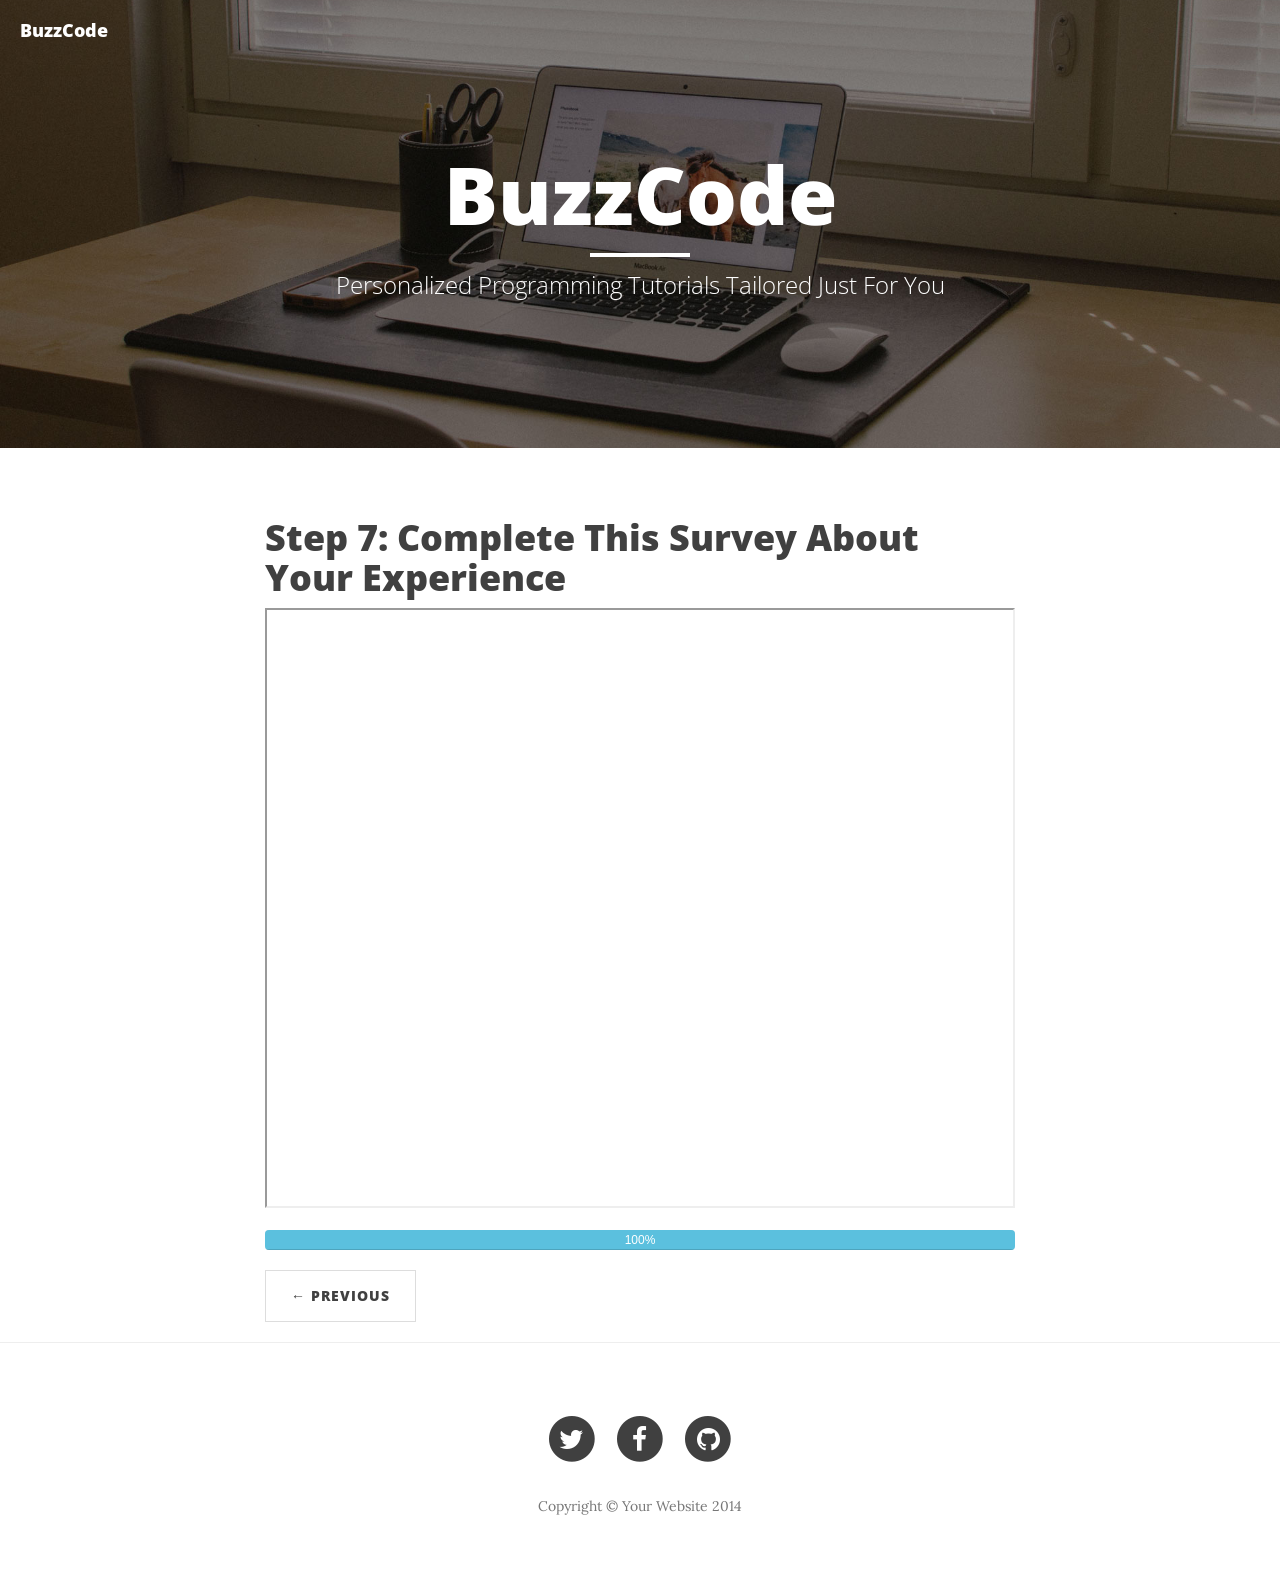
==== completion.html @ 2a8ae576 "First Commit" ====
<!DOCTYPE html>
<html lang="en">

<head>

    <meta charset="utf-8">
    <meta http-equiv="X-UA-Compatible" content="IE=edge">
    <meta name="viewport" content="width=device-width, initial-scale=1">
    <meta name="description" content="">
    <meta name="author" content="">

    <title>BuzzCode</title>

    <!-- Bootstrap Core CSS -->
    <link href="css/bootstrap.min.css" rel="stylesheet">

    <!-- Custom CSS -->
    <link href="css/clean-blog.min.css" rel="stylesheet">

    <!-- Custom Fonts -->
    <link href="http://maxcdn.bootstrapcdn.com/font-awesome/4.1.0/css/font-awesome.min.css" rel="stylesheet" type="text/css">
    <link href='http://fonts.googleapis.com/css?family=Lora:400,700,400italic,700italic' rel='stylesheet' type='text/css'>
    <link href='http://fonts.googleapis.com/css?family=Open+Sans:300italic,400italic,600italic,700italic,800italic,400,300,600,700,800' rel='stylesheet' type='text/css'>

</head>

<body>

    <!-- Navigation -->
    <nav class="navbar navbar-default navbar-custom navbar-fixed-top">
        <div class="container-fluid">
            <!-- Brand and toggle get grouped for better mobile display -->
            <div class="navbar-header page-scroll">
                <button type="button" class="navbar-toggle" data-toggle="collapse" data-target="#bs-example-navbar-collapse-1">
                    <span class="sr-only">Toggle navigation</span>
                    <span class="icon-bar"></span>
                    <span class="icon-bar"></span>
                    <span class="icon-bar"></span>
                </button>
                <a class="navbar-brand" href="index.html">BuzzCode</a>
            </div>

        </div>
        <!-- /.container -->
    </nav>

    <!-- Page Header -->
    <!-- Set your background image for this header on the line below. -->
    <header class="intro-header" style="background-image: url('img/home-bg.jpg')">
        <div class="container">
            <div class="row">
                <div class="col-lg-8 col-lg-offset-2 col-md-10 col-md-offset-1">
                    <div class="site-heading">
                        <h1>BuzzCode</h1>
                        <hr class="small">
                        <span class="subheading">Personalized Programming Tutorials Tailored Just For You</span>
                    </div>
                </div>
            </div>
        </div>
    </header>

    <!-- Main Content -->
    
    <div class="container">
        <div class="row">
            <div class="col-lg-8 col-lg-offset-2 col-md-10 col-md-offset-1">
                <div class="text-vertical-center">
                    <h1>Step 7: Complete This Survey About Your Experience</h1>
                    <iframe style="width:100%; height:600px" src="https://docs.google.com/a/stanford.edu/forms/d/15JzV7O6pf1EB53B_XSJsMluKM8Wv4ZjY4AjzYRcASlE/viewform"></iframe>

                    <div style="margin-top:15px; font-family:Helvetica;" class="progress">
                      <div class="progress-bar progress-bar-info" role="progressbar" aria-valuenow="50"
                      aria-valuemin="0" aria-valuemax="100" style="width:100%"> 100%
                        </div>
                </div>
              <ul class="pager">
                <li class="previous">
                    <a href="./buzz-editor-animal.html">&larr; Previous</a>
                </li>
            </ul>
        </div>
    </div>
</div>
</div>


<hr>

<!-- Footer -->
<footer>
    <div class="container">
        <div class="row">
            <div class="col-lg-8 col-lg-offset-2 col-md-10 col-md-offset-1">
                <ul class="list-inline text-center">
                    <li>

                        <a href="#">
                            <span class="fa-stack fa-lg">
                                <i class="fa fa-circle fa-stack-2x"></i>
                                <i class="fa fa-twitter fa-stack-1x fa-inverse"></i>
                            </span>
                        </a>
                    </li>
                    <li>
                        <a href="#">
                            <span class="fa-stack fa-lg">
                                <i class="fa fa-circle fa-stack-2x"></i>
                                <i class="fa fa-facebook fa-stack-1x fa-inverse"></i>
                            </span>
                        </a>
                    </li>
                    <li>
                        <a href="#">
                            <span class="fa-stack fa-lg">
                                <i class="fa fa-circle fa-stack-2x"></i>
                                <i class="fa fa-github fa-stack-1x fa-inverse"></i>
                            </span>
                        </a>
                    </li>
                </ul>
                <p class="copyright text-muted">Copyright &copy; Your Website 2014</p>
            </div>
        </div>
    </div>
</footer>

<!-- jQuery -->
<script src="js/jquery.js"></script>

<!-- Bootstrap Core JavaScript -->
<script src="js/bootstrap.min.js"></script>

<!-- Custom Theme JavaScript -->
<script src="js/clean-blog.min.js"></script>

</body>

</html>
---- css/clean-blog.min.css ----
/*!
 * Clean Blog v1.0.0 (http://startbootstrap.com)
 * Copyright 2014 Start Bootstrap
 * Licensed under Apache 2.0 (https://github.com/IronSummitMedia/startbootstrap/blob/gh-pages/LICENSE)
 */

body{font-family:Lora,'Times New Roman',serif;font-size:20px;color:#404040}p{line-height:1.5;margin:30px 0}p a{text-decoration:underline}h1,h2,h3,h4,h5,h6{font-family:'Open Sans','Helvetica Neue',Helvetica,Arial,sans-serif;font-weight:800}a{color:#404040}a:hover,a:focus{color:#0085a1}a img:hover,a img:focus{cursor:zoom-in}blockquote{color:gray;font-style:italic}hr.small{max-width:100px;margin:15px auto;border-width:4px;border-color:#fff}.navbar-custom{position:absolute;top:0;left:0;width:100%;z-index:3;font-family:'Open Sans','Helvetica Neue',Helvetica,Arial,sans-serif}.navbar-custom .navbar-brand{font-weight:800}.navbar-custom .nav li a{text-transform:uppercase;font-size:12px;font-weight:800;letter-spacing:1px}@media only screen and (min-width:768px){.navbar-custom{background:0 0;border-bottom:1px solid transparent}.navbar-custom .navbar-brand{color:#fff;padding:20px}.navbar-custom .navbar-brand:hover,.navbar-custom .navbar-brand:focus{color:rgba(255,255,255,.8)}.navbar-custom .nav li a{color:#fff;padding:20px}.navbar-custom .nav li a:hover,.navbar-custom .nav li a:focus{color:rgba(255,255,255,.8)}}@media only screen and (min-width:1170px){.navbar-custom{-webkit-transition:background-color .3s;-moz-transition:background-color .3s;transition:background-color .3s;-webkit-transform:translate3d(0,0,0);-moz-transform:translate3d(0,0,0);-ms-transform:translate3d(0,0,0);-o-transform:translate3d(0,0,0);transform:translate3d(0,0,0);-webkit-backface-visibility:hidden;backface-visibility:hidden}.navbar-custom.is-fixed{position:fixed;top:-61px;background-color:rgba(255,255,255,.9);border-bottom:1px solid #f2f2f2;-webkit-transition:-webkit-transform .3s;-moz-transition:-moz-transform .3s;transition:transform .3s}.navbar-custom.is-fixed .navbar-brand{color:#404040}.navbar-custom.is-fixed .navbar-brand:hover,.navbar-custom.is-fixed .navbar-brand:focus{color:#0085a1}.navbar-custom.is-fixed .nav li a{color:#404040}.navbar-custom.is-fixed .nav li a:hover,.navbar-custom.is-fixed .nav li a:focus{color:#0085a1}.navbar-custom.is-visible{-webkit-transform:translate3d(0,100%,0);-moz-transform:translate3d(0,100%,0);-ms-transform:translate3d(0,100%,0);-o-transform:translate3d(0,100%,0);transform:translate3d(0,100%,0)}}.intro-header{background-color:gray;background:no-repeat center center;background-attachment:scroll;-webkit-background-size:cover;-moz-background-size:cover;background-size:cover;-o-background-size:cover;margin-bottom:50px}.intro-header .site-heading,.intro-header .post-heading,.intro-header .page-heading{padding:100px 0 50px;color:#fff}@media only screen and (min-width:768px){.intro-header .site-heading,.intro-header .post-heading,.intro-header .page-heading{padding:150px 0}}.intro-header .site-heading,.intro-header .page-heading{text-align:center}.intro-header .site-heading h1,.intro-header .page-heading h1{margin-top:0;font-size:50px}.intro-header .site-heading .subheading,.intro-header .page-heading .subheading{font-size:24px;line-height:1.1;display:block;font-family:'Open Sans','Helvetica Neue',Helvetica,Arial,sans-serif;font-weight:300;margin:10px 0 0}@media only screen and (min-width:768px){.intro-header .site-heading h1,.intro-header .page-heading h1{font-size:80px}}.intro-header .post-heading h1{font-size:35px}.intro-header .post-heading .subheading,.intro-header .post-heading .meta{line-height:1.1;display:block}.intro-header .post-heading .subheading{font-family:'Open Sans','Helvetica Neue',Helvetica,Arial,sans-serif;font-size:24px;margin:10px 0 30px;font-weight:600}.intro-header .post-heading .meta{font-family:Lora,'Times New Roman',serif;font-style:italic;font-weight:300;font-size:20px}.intro-header .post-heading .meta a{color:#fff}@media only screen and (min-width:768px){.intro-header .post-heading h1{font-size:55px}.intro-header .post-heading .subheading{font-size:30px}}.post-preview>a{color:#404040}.post-preview>a:hover,.post-preview>a:focus{text-decoration:none;color:#0085a1}.post-preview>a>.post-title{font-size:30px;margin-top:30px;margin-bottom:10px}.post-preview>a>.post-subtitle{margin:0;font-weight:300;margin-bottom:10px}.post-preview>.post-meta{color:gray;font-size:18px;font-style:italic;margin-top:0}.post-preview>.post-meta>a{text-decoration:none;color:#404040}.post-preview>.post-meta>a:hover,.post-preview>.post-meta>a:focus{color:#0085a1;text-decoration:underline}@media only screen and (min-width:768px){.post-preview>a>.post-title{font-size:36px}}.section-heading{font-size:36px;margin-top:60px;font-weight:700}.caption{text-align:center;font-size:14px;padding:10px;font-style:italic;margin:0;display:block;border-bottom-right-radius:5px;border-bottom-left-radius:5px}footer{padding:50px 0 65px}footer .list-inline{margin:0;padding:0}footer .copyright{font-size:14px;text-align:center;margin-bottom:0}.floating-label-form-group{font-size:14px;position:relative;margin-bottom:0;padding-bottom:.5em;border-bottom:1px solid #eee}.floating-label-form-group input,.floating-label-form-group textarea{z-index:1;position:relative;padding-right:0;padding-left:0;border:none;border-radius:0;font-size:1.5em;background:0 0;box-shadow:none!important;resize:none}.floating-label-form-group label{display:block;z-index:0;position:relative;top:2em;margin:0;font-size:.85em;line-height:1.764705882em;vertical-align:middle;vertical-align:baseline;opacity:0;-webkit-transition:top .3s ease,opacity .3s ease;-moz-transition:top .3s ease,opacity .3s ease;-ms-transition:top .3s ease,opacity .3s ease;transition:top .3s ease,opacity .3s ease}.floating-label-form-group::not(:first-child){padding-left:14px;border-left:1px solid #eee}.floating-label-form-group-with-value label{top:0;opacity:1}.floating-label-form-group-with-focus label{color:#0085a1}form .row:first-child .floating-label-form-group{border-top:1px solid #eee}.btn{font-family:'Open Sans','Helvetica Neue',Helvetica,Arial,sans-serif;text-transform:uppercase;font-size:14px;font-weight:800;letter-spacing:1px;border-radius:0;padding:15px 25px}.btn-lg{font-size:16px;padding:25px 35px}.btn-default:hover,.btn-default:focus{background-color:#0085a1;border:1px solid #0085a1;color:#fff}.pager{margin:20px 0 0}.pager li>a,.pager li>span{font-family:'Open Sans','Helvetica Neue',Helvetica,Arial,sans-serif;text-transform:uppercase;font-size:14px;font-weight:800;letter-spacing:1px;padding:15px 25px;background-color:#fff;border-radius:0}.pager li>a:hover,.pager li>a:focus{color:#fff;background-color:#0085a1;border:1px solid #0085a1}.pager .disabled>a,.pager .disabled>a:hover,.pager .disabled>a:focus,.pager .disabled>span{color:gray;background-color:#404040;cursor:not-allowed}::-moz-selection{color:#fff;text-shadow:none;background:#0085a1}::selection{color:#fff;text-shadow:none;background:#0085a1}img::selection{color:#fff;background:0 0}img::-moz-selection{color:#fff;background:0 0}body{webkit-tap-highlight-color:#0085a1}
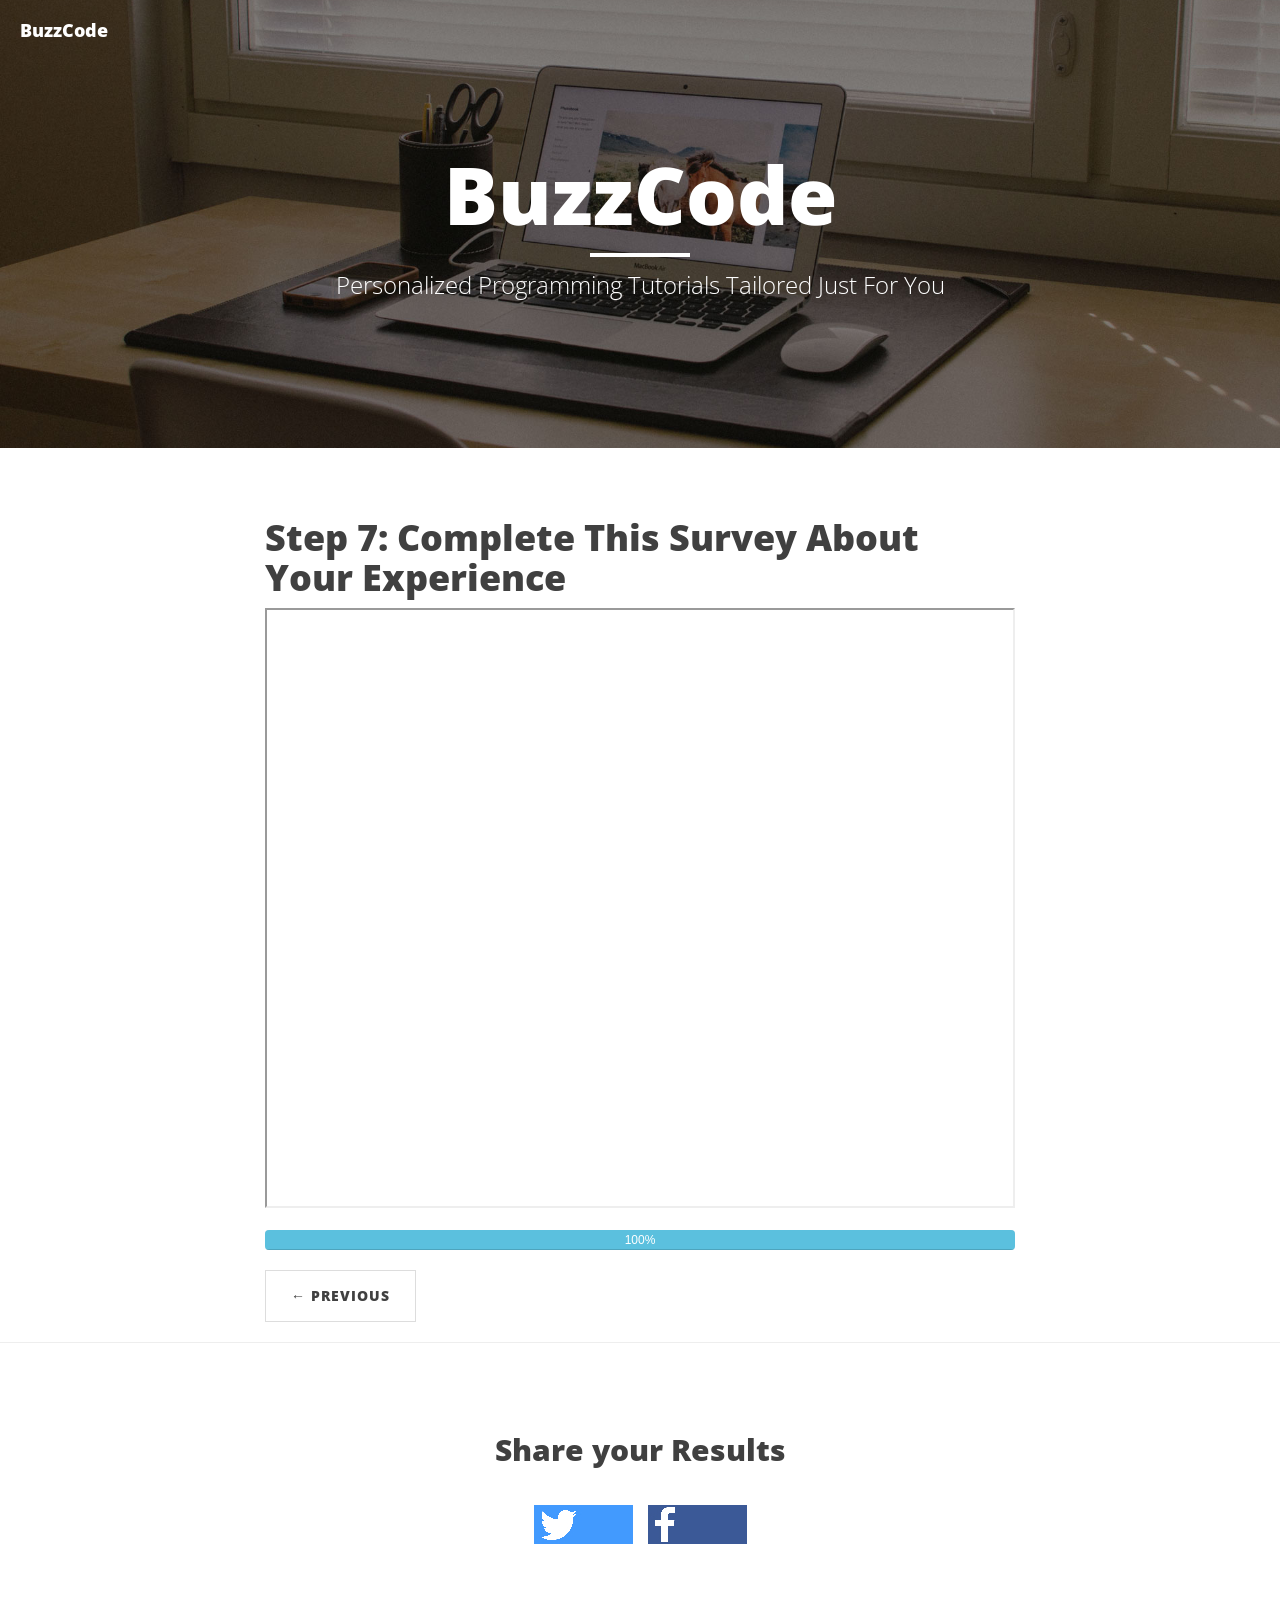
==== commit 57b6d1a7: "Added sharing buttons to completion.html" ====
--- a/completion.html
+++ b/completion.html
@@ -67,7 +67,7 @@
             <div class="col-lg-8 col-lg-offset-2 col-md-10 col-md-offset-1">
                 <div class="text-vertical-center">
                     <h1>Step 7: Complete This Survey About Your Experience</h1>
-                    <iframe style="width:100%; height:600px" src="https://docs.google.com/a/stanford.edu/forms/d/15JzV7O6pf1EB53B_XSJsMluKM8Wv4ZjY4AjzYRcASlE/viewform"></iframe>
+                    <iframe style="width:100%; height:600px" src="https://docs.google.com/forms/d/15JzV7O6pf1EB53B_XSJsMluKM8Wv4ZjY4AjzYRcASlE/viewform?usp=send_form"></iframe>
 
                     <div style="margin-top:15px; font-family:Helvetica;" class="progress">
                       <div class="progress-bar progress-bar-info" role="progressbar" aria-valuenow="50"
@@ -92,34 +92,21 @@
     <div class="container">
         <div class="row">
             <div class="col-lg-8 col-lg-offset-2 col-md-10 col-md-offset-1">
+                <h2 style="text-align: center;">Share your Results</h2><br>
                 <ul class="list-inline text-center">
                     <li>
 
-                        <a href="#">
-                            <span class="fa-stack fa-lg">
-                                <i class="fa fa-circle fa-stack-2x"></i>
-                                <i class="fa fa-twitter fa-stack-1x fa-inverse"></i>
-                            </span>
+                        <a href="https://twitter.com/intent/tweet?text=I%20just%20made%20my%20own%20webpage!%20Create%20your%20own%20at&amp;tw_p=tweetbutton&amp;url=http%3A%2F%2Fbuzzcode.me" onclick="javascript:window.open(this.href, '', 'menubar=no,toolbar=no,resizable=yes,scrollbars=yes,height=450,width=420');return false;">
+                        <img src="img/twitter-button.jpg" width="99" height="39" border="0">
                         </a>
+
                     </li>
                     <li>
-                        <a href="#">
-                            <span class="fa-stack fa-lg">
-                                <i class="fa fa-circle fa-stack-2x"></i>
-                                <i class="fa fa-facebook fa-stack-1x fa-inverse"></i>
-                            </span>
-                        </a>
-                    </li>
-                    <li>
-                        <a href="#">
-                            <span class="fa-stack fa-lg">
-                                <i class="fa fa-circle fa-stack-2x"></i>
-                                <i class="fa fa-github fa-stack-1x fa-inverse"></i>
-                            </span>
+                        <a href="https://www.facebook.com/sharer/sharer.php?u=buzzcode.me" target="_blank" onclick="javascript:window.open(this.href, '', 'menubar=no,toolbar=no,resizable=yes,scrollbars=yes,height=450,width=420');return false;">
+                        <img src="img/facebook-button.jpg" width="99" height="39" border="0">                            
                         </a>
                     </li>
                 </ul>
-                <p class="copyright text-muted">Copyright &copy; Your Website 2014</p>
             </div>
         </div>
     </div>
